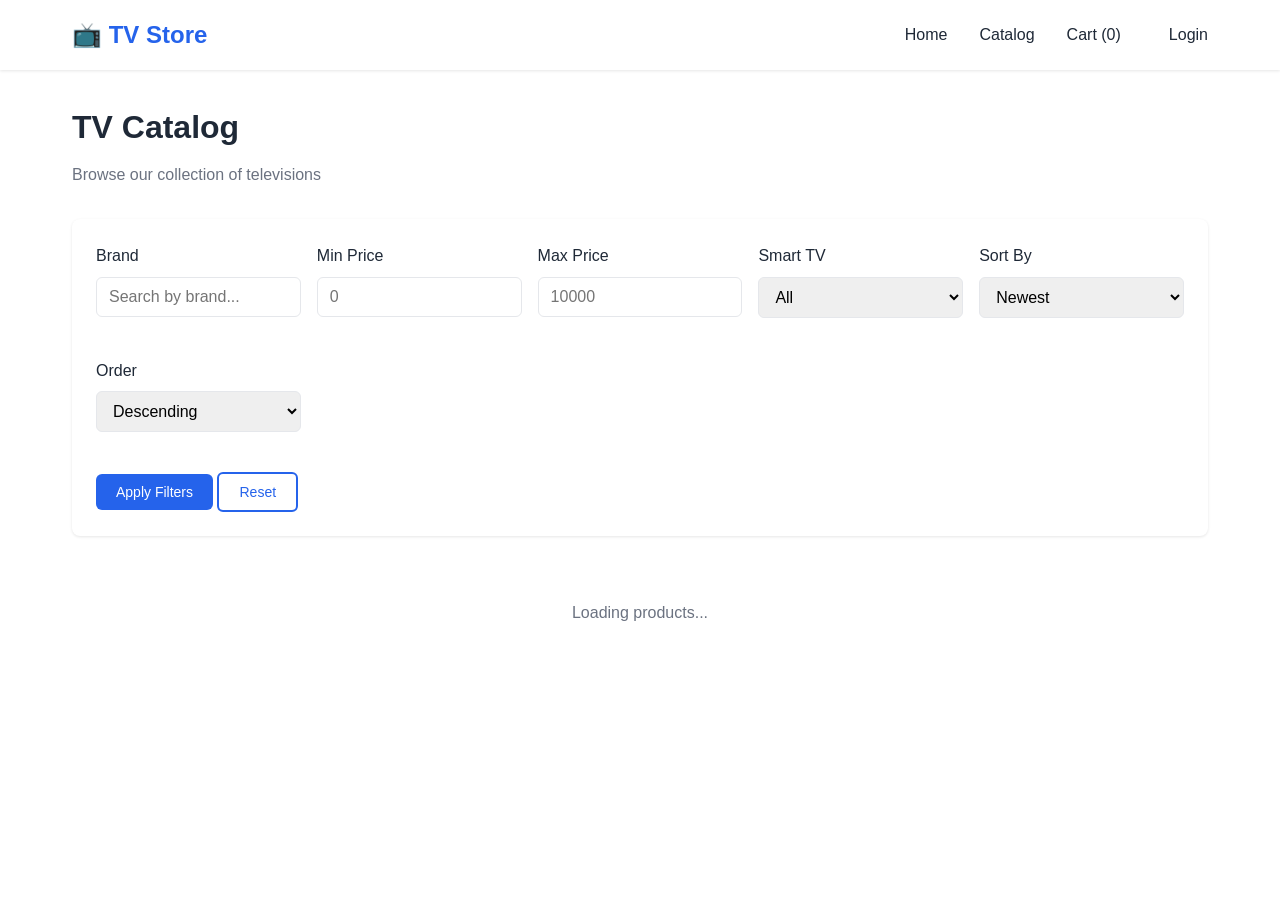
==== frontend/catalog.html @ 69e34b47 "feat: Implement frontend and backend for TV store application - Add new API endpoints for user regis" ====
<!DOCTYPE html>
<html lang="en">
<head>
    <meta charset="UTF-8">
    <meta name="viewport" content="width=device-width, initial-scale=1.0">
    <title>Catalog - Television Store</title>
    <link rel="stylesheet" href="css/style.css">
</head>
<body>
    <nav class="navbar">
        <div class="nav-container">
            <a href="index.html" class="nav-brand">📺 TV Store</a>
            <ul class="nav-links">
                <li><a href="index.html">Home</a></li>
                <li><a href="catalog.html">Catalog</a></li>
                <li><a href="cart.html">Cart (<span id="cart-count">0</span>)</a></li>
                <li class="nav-user">
                    <span class="user-name" id="user-name"></span>
                    <a href="dashboard.html" id="dashboard-link" style="display: none;">Dashboard</a>
                    <a href="admin.html" id="admin-link" style="display: none;">Admin</a>
                    <a href="login.html" id="login-link">Login</a>
                    <button class="btn btn-sm btn-danger" id="logout-btn" style="display: none;">Logout</button>
                </li>
            </ul>
        </div>
    </nav>

    <div class="container">
        <div class="page-header">
            <h1 class="page-title">TV Catalog</h1>
            <p class="page-subtitle">Browse our collection of televisions</p>
        </div>

        <div class="filters">
            <div class="filters-row">
                <div class="form-group">
                    <label class="form-label">Brand</label>
                    <input type="text" class="form-input" id="filter-brand" placeholder="Search by brand...">
                </div>
                <div class="form-group">
                    <label class="form-label">Min Price</label>
                    <input type="number" class="form-input" id="filter-min-price" placeholder="0">
                </div>
                <div class="form-group">
                    <label class="form-label">Max Price</label>
                    <input type="number" class="form-input" id="filter-max-price" placeholder="10000">
                </div>
                <div class="form-group">
                    <label class="form-label">Smart TV</label>
                    <select class="form-select" id="filter-smart-tv">
                        <option value="">All</option>
                        <option value="true">Smart TV Only</option>
                        <option value="false">Non-Smart TV</option>
                    </select>
                </div>
                <div class="form-group">
                    <label class="form-label">Sort By</label>
                    <select class="form-select" id="sort-by">
                        <option value="createdAt">Newest</option>
                        <option value="price">Price</option>
                        <option value="brand">Brand</option>
                    </select>
                </div>
                <div class="form-group">
                    <label class="form-label">Order</label>
                    <select class="form-select" id="sort-order">
                        <option value="desc">Descending</option>
                        <option value="asc">Ascending</option>
                    </select>
                </div>
            </div>
            <div style="margin-top: 1rem;">
                <button class="btn btn-primary" id="apply-filters">Apply Filters</button>
                <button class="btn btn-outline" id="reset-filters">Reset</button>
            </div>
        </div>

        <div id="loading" class="loading">Loading products...</div>
        <div id="products-grid" class="grid grid-3"></div>

        <!-- Pagination -->
        <div id="pagination" style="display: flex; justify-content: center; gap: 1rem; margin-top: 2rem;">
        </div>
    </div>

    <script src="js/config.js"></script>
    <script src="js/api.js"></script>
    <script>
        let currentPage = 1;
        const limit = 9;

        function updateNavigation() {
            const user = getCurrentUser();
            const loginLink = document.getElementById('login-link');
            const logoutBtn = document.getElementById('logout-btn');
            const userName = document.getElementById('user-name');
            const dashboardLink = document.getElementById('dashboard-link');
            const adminLink = document.getElementById('admin-link');
            
            if (user) {
                loginLink.style.display = 'none';
                logoutBtn.style.display = 'inline-block';
                userName.textContent = user.name;
                dashboardLink.style.display = 'inline-block';
                
                if (user.role === 'admin') {
                    adminLink.style.display = 'inline-block';
                }
            }
            
            const cart = JSON.parse(localStorage.getItem('cart') || '[]');
            document.getElementById('cart-count').textContent = cart.length;
        }

        document.getElementById('logout-btn')?.addEventListener('click', logout);

        function getFilters() {
            const filters = {
                page: currentPage,
                limit: limit
            };

            const brand = document.getElementById('filter-brand').value;
            if (brand) filters.brand = brand;

            const minPrice = document.getElementById('filter-min-price').value;
            if (minPrice) filters.minPrice = minPrice;

            const maxPrice = document.getElementById('filter-max-price').value;
            if (maxPrice) filters.maxPrice = maxPrice;

            const smartTV = document.getElementById('filter-smart-tv').value;
            if (smartTV) filters.smartTV = smartTV;

            filters.sortBy = document.getElementById('sort-by').value;
            filters.order = document.getElementById('sort-order').value;

            return filters;
        }

        async function loadProducts() {
            try {
                const filters = getFilters();
                const data = await API.getAllTVs(filters);
                
                const products = data.data || data;
                const pagination = data.pagination;
                
                const container = document.getElementById('products-grid');
                const loading = document.getElementById('loading');
                
                loading.style.display = 'none';
                
                if (products.length === 0) {
                    container.innerHTML = '<div class="empty-state"><div class="empty-state-icon">📺</div><h3 class="empty-state-title">No products found</h3><p class="empty-state-text">Try adjusting your filters</p></div>';
                    document.getElementById('pagination').innerHTML = '';
                    return;
                }
                
                container.innerHTML = products.map(tv => `
                    <div class="card product-card">
                        <div class="card-img"></div>
                        ${tv.stock > 0 ? '<span class="product-badge">In Stock</span>' : ''}
                        <div class="card-body">
                            <h3 class="card-title">${tv.brand} ${tv.model}</h3>
                            <p class="card-text">
                                ${tv.specs?.size || 'N/A'} | ${tv.specs?.resolution || 'N/A'}
                                ${tv.specs?.smartTV ? ' | Smart TV' : ''}
                            </p>
                            <div class="product-price">${formatPrice(tv.price)}</div>
                            <p class="product-stock ${tv.stock > 0 ? 'in-stock' : 'out-of-stock'}">
                                ${tv.stock > 0 ? `${tv.stock} in stock` : 'Out of stock'}
                            </p>
                        </div>
                        <div class="card-footer">
                            <a href="product.html?id=${tv._id}" class="btn btn-outline btn-sm">View Details</a>
                            <button class="btn btn-primary btn-sm" onclick="addToCart('${tv._id}')" 
                                ${tv.stock === 0 ? 'disabled' : ''}>
                                Add to Cart
                            </button>
                        </div>
                    </div>
                `).join('');

                if (pagination) {
                    updatePagination(pagination);
                }
            } catch (error) {
                console.error('Error loading products:', error);
                document.getElementById('loading').textContent = 'Error loading products';
            }
        }

        function updatePagination(pagination) {
            const container = document.getElementById('pagination');
            const { currentPage, totalPages } = pagination;

            let html = '';

            if (currentPage > 1) {
                html += `<button class="btn btn-outline btn-sm" onclick="changePage(${currentPage - 1})">Previous</button>`;
            }

            for (let i = 1; i <= totalPages; i++) {
                if (i === currentPage) {
                    html += `<button class="btn btn-primary btn-sm">${i}</button>`;
                } else {
                    html += `<button class="btn btn-outline btn-sm" onclick="changePage(${i})">${i}</button>`;
                }
            }

            if (currentPage < totalPages) {
                html += `<button class="btn btn-outline btn-sm" onclick="changePage(${currentPage + 1})">Next</button>`;
            }

            container.innerHTML = html;
        }

        function changePage(page) {
            currentPage = page;
            window.scrollTo(0, 0);
            loadProducts();
        }

        function addToCart(tvId) {
            const cart = JSON.parse(localStorage.getItem('cart') || '[]');
            
            const existing = cart.find(item => item.tvId === tvId);
            if (existing) {
                existing.quantity++;
            } else {
                cart.push({ tvId, quantity: 1 });
            }
            
            localStorage.setItem('cart', JSON.stringify(cart));
            updateNavigation();
            showNotification('Added to cart!', 'success');
        }

        document.getElementById('apply-filters').addEventListener('click', () => {
            currentPage = 1;
            loadProducts();
        });

        document.getElementById('reset-filters').addEventListener('click', () => {
            document.getElementById('filter-brand').value = '';
            document.getElementById('filter-min-price').value = '';
            document.getElementById('filter-max-price').value = '';
            document.getElementById('filter-smart-tv').value = '';
            document.getElementById('sort-by').value = 'createdAt';
            document.getElementById('sort-order').value = 'desc';
            currentPage = 1;
            loadProducts();
        });

        updateNavigation();
        loadProducts();
    </script>
</body>
</html>
---- frontend/css/style.css ----
* {
    margin: 0;
    padding: 0;
    box-sizing: border-box;
}

:root {
    --primary-color: #2563eb;
    --primary-dark: #1e40af;
    --secondary-color: #10b981;
    --danger-color: #ef4444;
    --warning-color: #f59e0b;
    --text-dark: #1f2937;
    --text-light: #6b7280;
    --bg-light: #f9fafb;
    --border-color: #e5e7eb;
    --shadow: 0 1px 3px 0 rgba(0, 0, 0, 0.1);
    --shadow-lg: 0 10px 15px -3px rgba(0, 0, 0, 0.1);
}

body {
    font-family: -apple-system, BlinkMacSystemFont, 'Segoe UI', Roboto, 'Helvetica Neue', Arial, sans-serif;
    line-height: 1.6;
    color: var(--text-dark);
    background-color: #fff;
}


.navbar {
    background: white;
    box-shadow: var(--shadow);
    position: sticky;
    top: 0;
    z-index: 100;
}

.nav-container {
    max-width: 1200px;
    margin: 0 auto;
    padding: 1rem 2rem;
    display: flex;
    justify-content: space-between;
    align-items: center;
}

.nav-brand {
    font-size: 1.5rem;
    font-weight: bold;
    color: var(--primary-color);
    text-decoration: none;
}

.nav-links {
    display: flex;
    gap: 2rem;
    list-style: none;
    align-items: center;
}

.nav-links a {
    text-decoration: none;
    color: var(--text-dark);
    font-weight: 500;
    transition: color 0.3s;
}

.nav-links a:hover {
    color: var(--primary-color);
}

.nav-user {
    display: flex;
    align-items: center;
    gap: 1rem;
}

.user-name {
    font-weight: 500;
    color: var(--text-dark);
}

.btn {
    padding: 0.625rem 1.25rem;
    border: none;
    border-radius: 0.375rem;
    font-size: 0.875rem;
    font-weight: 500;
    cursor: pointer;
    transition: all 0.3s;
    text-decoration: none;
    display: inline-block;
    text-align: center;
}

.btn-primary {
    background: var(--primary-color);
    color: white;
}

.btn-primary:hover {
    background: var(--primary-dark);
}

.btn-secondary {
    background: var(--secondary-color);
    color: white;
}

.btn-danger {
    background: var(--danger-color);
    color: white;
}

.btn-outline {
    background: transparent;
    border: 2px solid var(--primary-color);
    color: var(--primary-color);
}

.btn-outline:hover {
    background: var(--primary-color);
    color: white;
}

.btn-sm {
    padding: 0.375rem 0.75rem;
    font-size: 0.8rem;
}

.container {
    max-width: 1200px;
    margin: 0 auto;
    padding: 2rem;
}

.page-header {
    margin-bottom: 2rem;
}

.page-title {
    font-size: 2rem;
    font-weight: bold;
    color: var(--text-dark);
    margin-bottom: 0.5rem;
}

.page-subtitle {
    color: var(--text-light);
    font-size: 1rem;
}

.hero {
    background: linear-gradient(135deg, var(--primary-color) 0%, var(--primary-dark) 100%);
    color: white;
    padding: 4rem 2rem;
    text-align: center;
}

.hero h1 {
    font-size: 3rem;
    margin-bottom: 1rem;
}

.hero p {
    font-size: 1.25rem;
    margin-bottom: 2rem;
    opacity: 0.9;
}

.card {
    background: white;
    border-radius: 0.5rem;
    box-shadow: var(--shadow);
    overflow: hidden;
    transition: transform 0.3s, box-shadow 0.3s;
}

.card:hover {
    transform: translateY(-4px);
    box-shadow: var(--shadow-lg);
}

.card-img {
    width: 100%;
    height: 200px;
    object-fit: cover;
    background: var(--bg-light);
}

.card-body {
    padding: 1.5rem;
}

.card-title {
    font-size: 1.25rem;
    font-weight: 600;
    margin-bottom: 0.5rem;
    color: var(--text-dark);
}

.card-text {
    color: var(--text-light);
    margin-bottom: 1rem;
}

.card-footer {
    padding: 1rem 1.5rem;
    background: var(--bg-light);
    border-top: 1px solid var(--border-color);
    display: flex;
    justify-content: space-between;
    align-items: center;
}

.grid {
    display: grid;
    gap: 2rem;
}

.grid-2 {
    grid-template-columns: repeat(auto-fill, minmax(300px, 1fr));
}

.grid-3 {
    grid-template-columns: repeat(auto-fill, minmax(250px, 1fr));
}

.grid-4 {
    grid-template-columns: repeat(auto-fill, minmax(200px, 1fr));
}

.form-group {
    margin-bottom: 1.5rem;
}

.form-label {
    display: block;
    margin-bottom: 0.5rem;
    font-weight: 500;
    color: var(--text-dark);
}

.form-input,
.form-select,
.form-textarea {
    width: 100%;
    padding: 0.625rem 0.75rem;
    border: 1px solid var(--border-color);
    border-radius: 0.375rem;
    font-size: 1rem;
    transition: border-color 0.3s;
}

.form-input:focus,
.form-select:focus,
.form-textarea:focus {
    outline: none;
    border-color: var(--primary-color);
}

.form-textarea {
    resize: vertical;
    min-height: 100px;
}

.filters {
    background: white;
    padding: 1.5rem;
    border-radius: 0.5rem;
    box-shadow: var(--shadow);
    margin-bottom: 2rem;
}

.filters-row {
    display: grid;
    grid-template-columns: repeat(auto-fit, minmax(200px, 1fr));
    gap: 1rem;
}

.product-card {
    position: relative;
}

.product-badge {
    position: absolute;
    top: 1rem;
    right: 1rem;
    background: var(--secondary-color);
    color: white;
    padding: 0.25rem 0.75rem;
    border-radius: 1rem;
    font-size: 0.75rem;
    font-weight: 600;
}

.product-price {
    font-size: 1.5rem;
    font-weight: bold;
    color: var(--primary-color);
}

.product-stock {
    font-size: 0.875rem;
    color: var(--text-light);
}

.product-stock.in-stock {
    color: var(--secondary-color);
}

.product-stock.out-of-stock {
    color: var(--danger-color);
}

.table-container {
    overflow-x: auto;
}

table {
    width: 100%;
    border-collapse: collapse;
    background: white;
    border-radius: 0.5rem;
    overflow: hidden;
    box-shadow: var(--shadow);
}

thead {
    background: var(--bg-light);
}

th {
    padding: 1rem;
    text-align: left;
    font-weight: 600;
    color: var(--text-dark);
    border-bottom: 2px solid var(--border-color);
}

td {
    padding: 1rem;
    border-bottom: 1px solid var(--border-color);
}

tr:last-child td {
    border-bottom: none;
}

.badge {
    display: inline-block;
    padding: 0.25rem 0.75rem;
    border-radius: 1rem;
    font-size: 0.75rem;
    font-weight: 600;
}

.badge-success {
    background: #d1fae5;
    color: #065f46;
}

.badge-warning {
    background: #fef3c7;
    color: #92400e;
}

.badge-danger {
    background: #fee2e2;
    color: #991b1b;
}

.notification {
    position: fixed;
    top: 2rem;
    right: 2rem;
    padding: 1rem 1.5rem;
    border-radius: 0.5rem;
    box-shadow: var(--shadow-lg);
    z-index: 1000;
    transform: translateX(400px);
    transition: transform 0.3s;
}

.notification.show {
    transform: translateX(0);
}

.notification-info {
    background: #dbeafe;
    color: #1e40af;
}

.notification-success {
    background: #d1fae5;
    color: #065f46;
}

.notification-error {
    background: #fee2e2;
    color: #991b1b;
}

.modal {
    display: none;
    position: fixed;
    top: 0;
    left: 0;
    width: 100%;
    height: 100%;
    background: rgba(0, 0, 0, 0.5);
    z-index: 1000;
    align-items: center;
    justify-content: center;
}

.modal.active {
    display: flex;
}

.modal-content {
    background: white;
    padding: 2rem;
    border-radius: 0.5rem;
    max-width: 500px;
    width: 90%;
    max-height: 90vh;
    overflow-y: auto;
}

.modal-header {
    margin-bottom: 1.5rem;
}

.modal-title {
    font-size: 1.5rem;
    font-weight: bold;
}

.modal-footer {
    margin-top: 1.5rem;
    display: flex;
    gap: 1rem;
    justify-content: flex-end;
}

.auth-container {
    max-width: 400px;
    margin: 4rem auto;
    padding: 2rem;
}

.auth-card {
    background: white;
    padding: 2rem;
    border-radius: 0.5rem;
    box-shadow: var(--shadow-lg);
}

.auth-title {
    text-align: center;
    font-size: 2rem;
    margin-bottom: 2rem;
    color: var(--text-dark);
}

.cart-item {
    display: flex;
    gap: 1rem;
    padding: 1rem;
    background: white;
    border-radius: 0.5rem;
    box-shadow: var(--shadow);
    margin-bottom: 1rem;
}

.cart-item-img {
    width: 100px;
    height: 100px;
    object-fit: cover;
    border-radius: 0.375rem;
    background: var(--bg-light);
}

.cart-item-details {
    flex: 1;
}

.cart-item-title {
    font-weight: 600;
    margin-bottom: 0.5rem;
}

.cart-item-price {
    color: var(--primary-color);
    font-weight: 600;
}

.cart-summary {
    background: white;
    padding: 1.5rem;
    border-radius: 0.5rem;
    box-shadow: var(--shadow);
}

.summary-row {
    display: flex;
    justify-content: space-between;
    margin-bottom: 1rem;
}

.summary-total {
    font-size: 1.5rem;
    font-weight: bold;
    border-top: 2px solid var(--border-color);
    padding-top: 1rem;
}

.review {
    background: var(--bg-light);
    padding: 1rem;
    border-radius: 0.5rem;
    margin-bottom: 1rem;
}

.review-header {
    display: flex;
    justify-content: space-between;
    margin-bottom: 0.5rem;
}

.review-author {
    font-weight: 600;
}

.review-rating {
    color: #fbbf24;
}

.review-comment {
    color: var(--text-dark);
}

.stars {
    color: #fbbf24;
    font-size: 1.25rem;
}

.loading {
    text-align: center;
    padding: 2rem;
    color: var(--text-light);
}

.empty-state {
    text-align: center;
    padding: 4rem 2rem;
}

.empty-state-icon {
    font-size: 4rem;
    color: var(--text-light);
    margin-bottom: 1rem;
}

.empty-state-title {
    font-size: 1.5rem;
    color: var(--text-dark);
    margin-bottom: 0.5rem;
}

.empty-state-text {
    color: var(--text-light);
    margin-bottom: 1.5rem;
}

@media (max-width: 768px) {
    .nav-links {
        gap: 1rem;
    }
    
    .hero h1 {
        font-size: 2rem;
    }
    
    .container {
        padding: 1rem;
    }
    
    .filters-row {
        grid-template-columns: 1fr;
    }
}
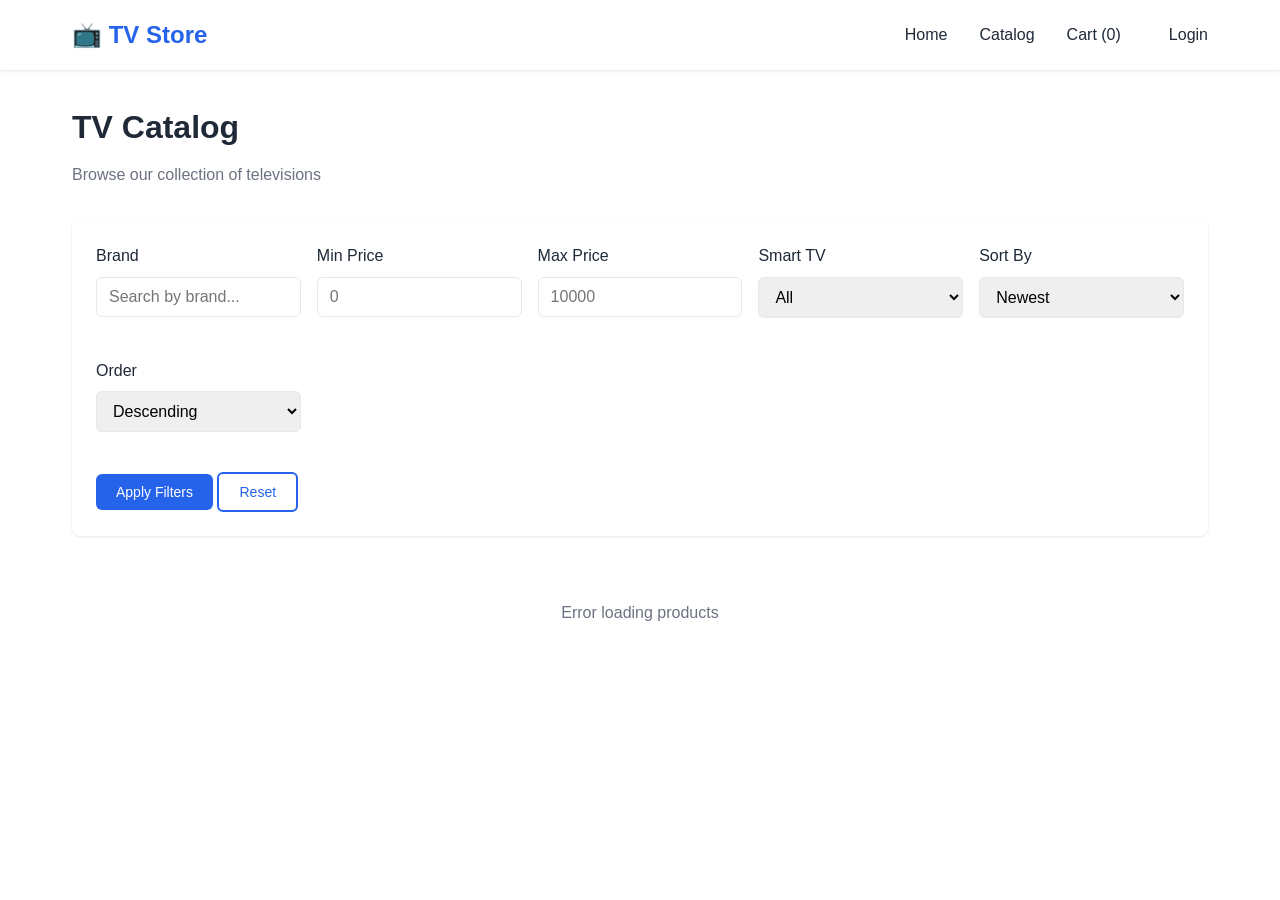
==== commit be0cf219: "refactor: remove commented sections and unused elements from catalog and index HTML files" ====
--- a/frontend/catalog.html
+++ b/frontend/catalog.html
@@ -159,7 +159,6 @@
                 
                 container.innerHTML = products.map(tv => `
                     <div class="card product-card">
-                        <div class="card-img"></div>
                         ${tv.stock > 0 ? '<span class="product-badge">In Stock</span>' : ''}
                         <div class="card-body">
                             <h3 class="card-title">${tv.brand} ${tv.model}</h3>
